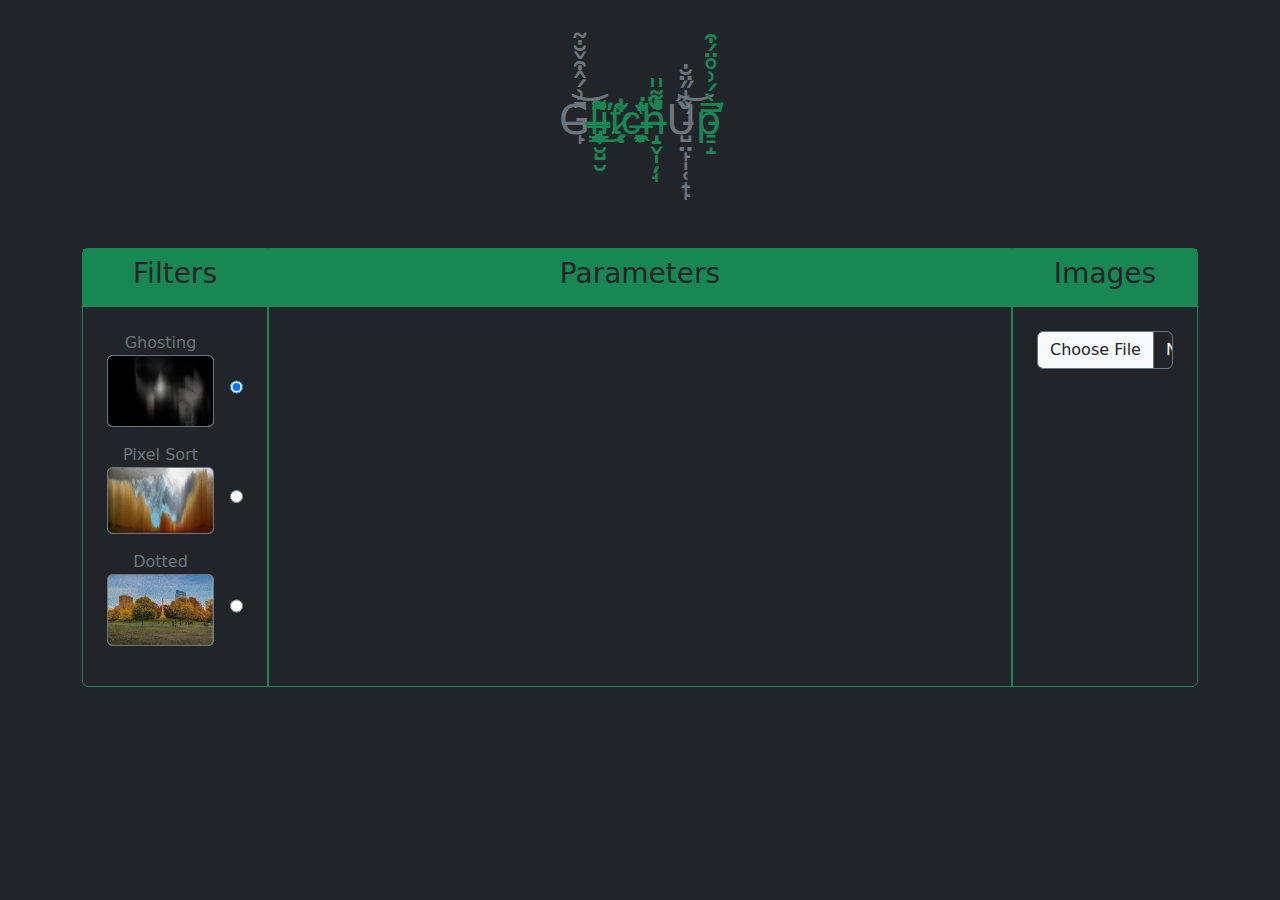
==== glitchup/frontend/static/index.html @ a78cae99 "initial frontend commit" ====
<!DOCTYPE html>
<html lang="en">
  <head>
    <meta charset="UTF-8" />
    <meta http-equiv="X-UA-Compatible" content="IE=edge" />
    <meta name="viewport" content="width=device-width, initial-scale=1.0" />
    <title>GlitchUp</title>
    <link
      rel="stylesheet"
      href="https://cdn.jsdelivr.net/npm/bootstrap@5.2.0/dist/css/bootstrap.min.css"
    />
    <link rel="stylesheet" href="styles.css" />
  </head>
  
  <body class="bg-dark">
    <header>
      <div class="text-center rounded-bottom p-5 my-5">
        <h1 class="text-success">
          <span class="text-secondary">G̶̙͆͗́̂͒̌̐̃͝͝</span>l̶̨̡̫̰͇͙̻̤̠̂͌̊͜i̶̘̮̺̮̕t̷̨͔͋̐c̶̬̼̙͖̖̙̹̘̜̩̐̔̎͗ḧ̶̝̬̩̦̘́̾̐̔̏͌̎ͅͅ<span class="text-secondary"
            >Ű̵̺̤̙̩̜̟̙̌̒̏̍̋̈̐͝</span
          >p̵͇̝̿̀́͗̊̈́͒͘̕
        </h1>
      </div>
    </header>

    <main>
      <form class="container d-flex flex-column flex-lg-row" action="">
        <div
          class="col-12 border border-success rounded-start col-lg-2 d-flex flex-column"
        >
          <header class="bg-success text-center py-2">
            <h3>Filters</h3>
          </header>
          <section class="d-flex flex-column text-secondary text-center p-4">
            <article class="d-flex flex-row">
              <div class="d-flex flex-column">
                <p class="m-0">Ghosting</p>
                <figure>
                  <img
                    class="bottom img-thumbnail"
                    src="images/ghosting-post.png"
                    alt="after ghosting"
                  />
                  <img
                    class="top img-thumbnail"
                    src="images/ghosting-pre.jpg"
                    alt="before ghosting"
                  />
                </figure>
              </div>
              <input
                class="ms-3"
                type="radio"
                name="filter"
                id="filter1"
                checked
              />
            </article>
            <article class="d-flex flex-row">
              <div class="d-flex flex-column">
                <p class="m-0">Pixel Sort</p>
                <figure>
                  <img
                    class="bottom img-thumbnail"
                    src="images/pixelsort-post.jpg"
                    alt="after sorting"
                  />
                  <img
                    class="top img-thumbnail"
                    src="images/pixelsort-pre.jpg"
                    alt="before sorting"
                  />
                </figure>
              </div>
              <input class="ms-3" type="radio" name="filter" id="filter2" />
            </article>
            <article class="d-flex flex-row">
              <div class="d-flex flex-column">
                <p class="m-0">Dotted</p>
                <figure>
                  <img
                    class="bottom img-thumbnail"
                    src="images/dottedfilter-post.png"
                    alt="after dotting"
                  />
                  <img
                    class="top img-thumbnail"
                    src="images/dottedfilter-pre.png"
                    alt="before dotting"
                  />
                </figure>
              </div>
              <input class="ms-3" type="radio" name="filter" id="filter3" />
            </article>
          </section>
        </div>
        <div class="col-12 border border-success col-lg-8 d-flex flex-column">
          <header class="bg-success text-center py-2">
            <h3>Parameters</h3>
          </header>
        </div>
        <div
          class="col-12 border border-success rounded-end col-lg-2 d-flex flex-column"
        >
          <header class="bg-success text-center py-2">
            <h3>Images</h3>
          </header>
          <div
            class="mb-5 m-4 d-flex flex-column justify-center"
            id="fileInput1"
          >
            <img id="frame1" src="" class="img-thumbnail d-none border-none" />
            <input
              class="form-control bg-dark text-light border-secondary"
              type="file"
              id="formFile"
              onchange="preview()"
            />
            <button
              onclick="clearImage()"
              class="btn btn-danger mt-3 d-none"
              id="load1"
            >
              Remove
            </button>
          </div>
        </div>
      </form>
    </main>
    <!-- <script src="https://cdn.jsdelivr.net/npm/bootstrap@5.2.0/dist/js/bootstrap.bundle.min.js"
          integrity="sha384-A3rJD856KowSb7dwlZdYEkO39Gagi7vIsF0jrRAoQmDKKtQBHUuLZ9AsSv4jD4Xa"
          crossorigin="anonymous">
    </script> -->
    <script src="app.js"></script>
  </body>
</html>
---- glitchup/frontend/static/styles.css ----
.img-thumbnail {
  background-color: #6C757D;
  border: none;
  padding: 1px;
}

figure {
  position: relative;
}

.top {
  animation-name: fade;
  animation-timing-function: ease-in-out;
  animation-iteration-count: infinite;
  animation-duration: 2s;
  animation-direction: alternate;
}

.bottom {
  position: absolute;
}

@keyframes fade {
  0% {
    opacity: 1;
  }

  25% {
    opacity: 1;
  }

  75% {
    opacity: 0;
  }

  100% {
    opacity: 0;
  }
}
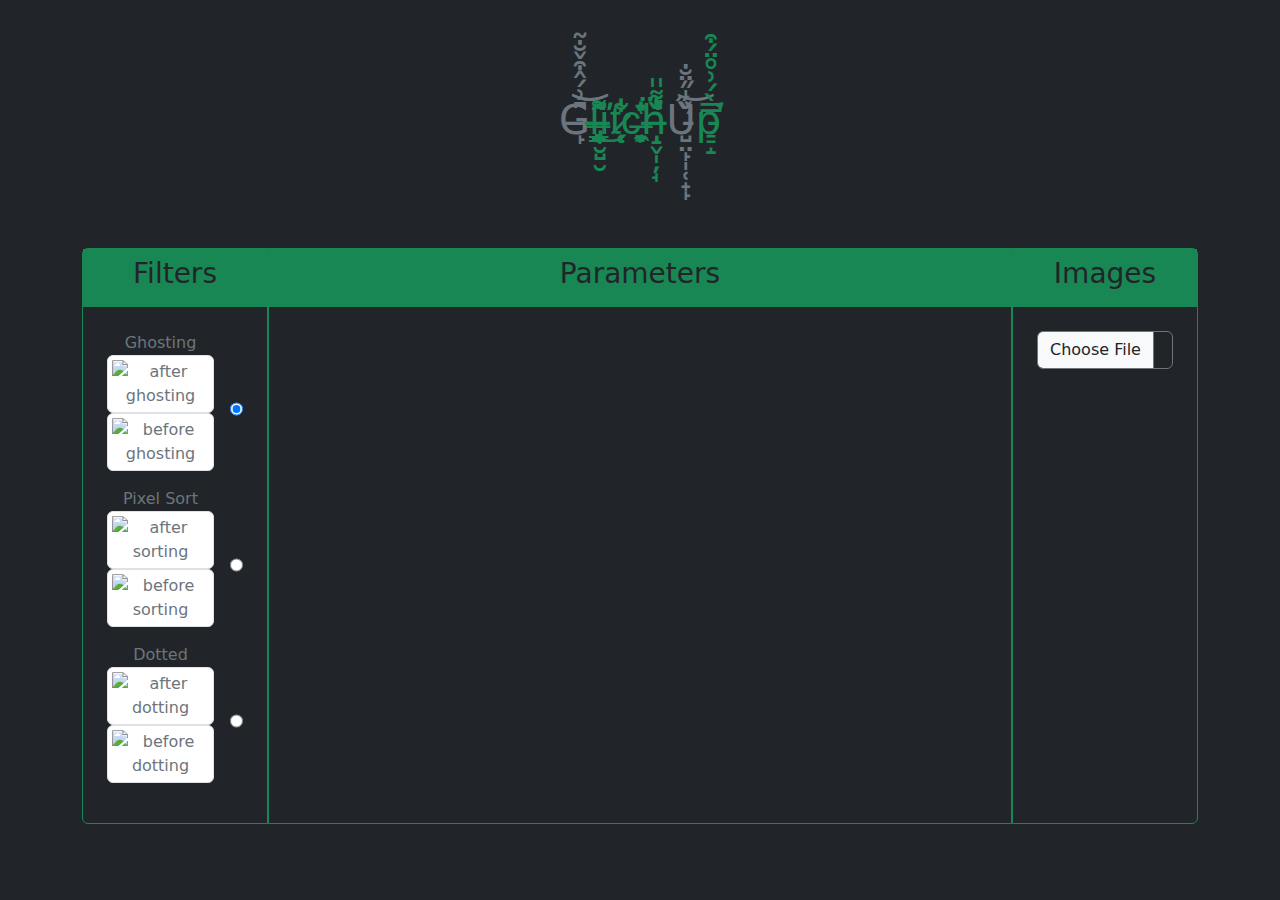
==== commit 4a16503e: "Merge branch 'feature/frontend' into feature/redis-server" ====
--- a/glitchup/frontend/static/index.html
+++ b/glitchup/frontend/static/index.html
@@ -9,9 +9,9 @@
       rel="stylesheet"
       href="https://cdn.jsdelivr.net/npm/bootstrap@5.2.0/dist/css/bootstrap.min.css"
     />
-    <link rel="stylesheet" href="styles.css" />
+    <link rel="stylesheet" href="static/styles.css" />
   </head>
-  
+
   <body class="bg-dark">
     <header>
       <div class="text-center rounded-bottom p-5 my-5">
@@ -38,12 +38,12 @@
                 <figure>
                   <img
                     class="bottom img-thumbnail"
-                    src="images/ghosting-post.png"
+                    src="static/images/ghosting-post.png"
                     alt="after ghosting"
                   />
                   <img
                     class="top img-thumbnail"
-                    src="images/ghosting-pre.jpg"
+                    src="static/images/ghosting-pre.jpg"
                     alt="before ghosting"
                   />
                 </figure>
@@ -62,12 +62,12 @@
                 <figure>
                   <img
                     class="bottom img-thumbnail"
-                    src="images/pixelsort-post.jpg"
+                    src="static/images/pixelsort-post.jpg"
                     alt="after sorting"
                   />
                   <img
                     class="top img-thumbnail"
-                    src="images/pixelsort-pre.jpg"
+                    src="static/images/pixelsort-pre.jpg"
                     alt="before sorting"
                   />
                 </figure>
@@ -80,12 +80,12 @@
                 <figure>
                   <img
                     class="bottom img-thumbnail"
-                    src="images/dottedfilter-post.png"
+                    src="static/images/dottedfilter-post.png"
                     alt="after dotting"
                   />
                   <img
                     class="top img-thumbnail"
-                    src="images/dottedfilter-pre.png"
+                    src="static/images/dottedfilter-pre.png"
                     alt="before dotting"
                   />
                 </figure>
@@ -111,7 +111,7 @@
           >
             <img id="frame1" src="" class="img-thumbnail d-none border-none" />
             <input
-              class="form-control bg-dark text-light border-secondary"
+              class="form-control bg-dark text-dark border-secondary "
               type="file"
               id="formFile"
               onchange="preview()"
@@ -131,6 +131,6 @@
           integrity="sha384-A3rJD856KowSb7dwlZdYEkO39Gagi7vIsF0jrRAoQmDKKtQBHUuLZ9AsSv4jD4Xa"
           crossorigin="anonymous">
     </script> -->
-    <script src="app.js"></script>
+    <script src="static/app.js"></script>
   </body>
 </html>
